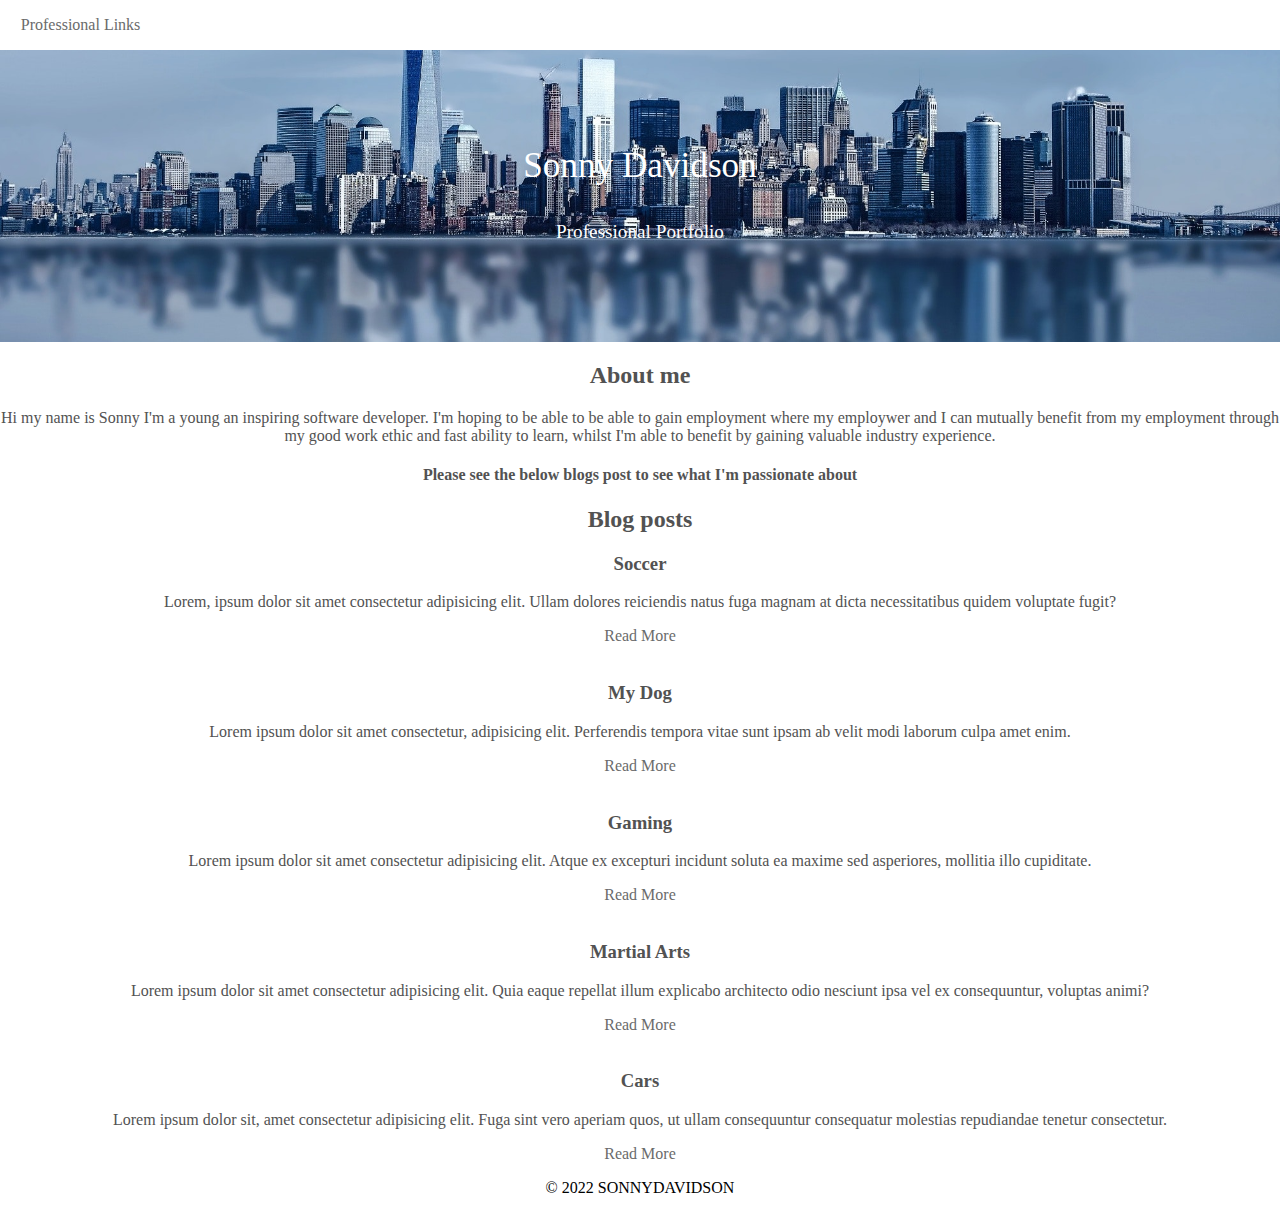
==== index.html @ a582a85e "first stages of portfolio done" ====
<!DOCTYPE html>
<html lang="en">
    <head>
        <meta charset="UTF-8" />
        <meta http-equiv="X-UA-Compatible" content="IE=edge" />
        <meta name="viewport" content="width=device-width, initial-scale=1.0" />
        <title>Sonny's</title>
        <link rel="stylesheet" href="style.css">
    </head>
      <body>
        <header>
            <!-- Start Header area -->
            <nav>
                <!-- Main navigation -->
                 <a href="Prolinks.html">Professional Links</a>
            </nav>
        </header>
        <section id="Sonny">
            <!-- title and photo -->
            <h1>Sonny Davidson</h1>
            <p>Professional Portfolio</p>
        </section>
        <!-- About me -->
        <section id="Aboutme">
           <h2>About me</h2>
           <p>Hi my name is Sonny I'm a young an inspiring software developer. I'm hoping to be able to be able to gain employment where my employwer and I can mutually benefit from my employment through my good work ethic and fast ability to learn, whilst I'm able to benefit by gaining valuable industry experience. </p>
           <h4>Please see the below blogs post to see what I'm passionate about</h4>
        </section>
        <!-- Blog post links  -->
        <Main id="Blogposts">
            <h2>Blog posts</h2>
            <article >
              <!-- <img src="images/Soccer.jpeg" alt=""> -->
              <h3>Soccer</h3>
              <p>Lorem, ipsum dolor sit amet consectetur adipisicing elit. Ullam dolores reiciendis natus fuga magnam at dicta necessitatibus quidem voluptate fugit?</p>
              <a href="Blog1.html" class="button">Read More</a>
            </article>
            <article >
                <img src="" alt="">
                <h3>My Dog</h3>
                <p>Lorem ipsum dolor sit amet consectetur, adipisicing elit. Perferendis tempora vitae sunt ipsam ab velit modi laborum culpa amet enim.</p>
                <a href="blog2.html" class="button">Read More </a>
            </article>
            <article >
                <img src="" alt="">
                <h3>Gaming</h3>
                <p>Lorem ipsum dolor sit amet consectetur adipisicing elit. Atque ex excepturi incidunt soluta ea maxime sed asperiores, mollitia illo cupiditate.</p>
                <a href="blog3.html" class="button">Read More</a>
            </article>
            <article >
                <img src="" alt="">
                <h3>Martial Arts</h3>
                <p>Lorem ipsum dolor sit amet consectetur adipisicing elit. Quia eaque repellat illum explicabo architecto odio nesciunt ipsa vel ex consequuntur, voluptas animi?</p>
                <a href="blog4.html" class="button">Read More </a>
            </article>
            <article >
                <img src="" alt="">
                <h3>Cars</h3>
                <p>Lorem ipsum dolor sit, amet consectetur adipisicing elit. Fuga sint vero aperiam quos, ut ullam consequuntur consequatur molestias repudiandae tenetur consectetur.</p>
                <a href="blog5.html" class="button">Read More</a>
            </article>
        </Main>

        <footer> 
            <p>&copy; 2022 SONNYDAVIDSON</p>
        </footer>


    </head>
---- style.css ----
body {
    margin: 0%;
}

H1 {
    align-items: center;
    justify-content: center;
}

/* header  */
header {
    display: flex;
    justify-content: space-between;
    padding: 1rem;
}

nav a {
    color: #6a6b6b;
    /* font-family: ; */
    text-decoration: none;
    margin: 0 0.3rem;
}
 
/* sonny */
#Sonny {
    display: flex;
    align-items: center;
    padding: 5rem;
    flex-direction: column;
    background: url(Images/City\ background.jpg) #676670 no-repeat center;
    background-size: cover;
}

#Sonny h1 {
    margin: 1rem 0;
    color: white;
    font-size: 2.2rem;
    font-weight: normal;
}

#Sonny p {
    color: white;
    font-size: 1.2rem;
    display: inline-block;
    /* padding-top: ; */
}

#Aboutme{
   color: #525252;
   text-align: center;
}

footer {
    text-align: center;
}

main {
    text-align: center;
    color:#525252;
}

main a {
    text-decoration: none;
    color: #6a6b6b;
}
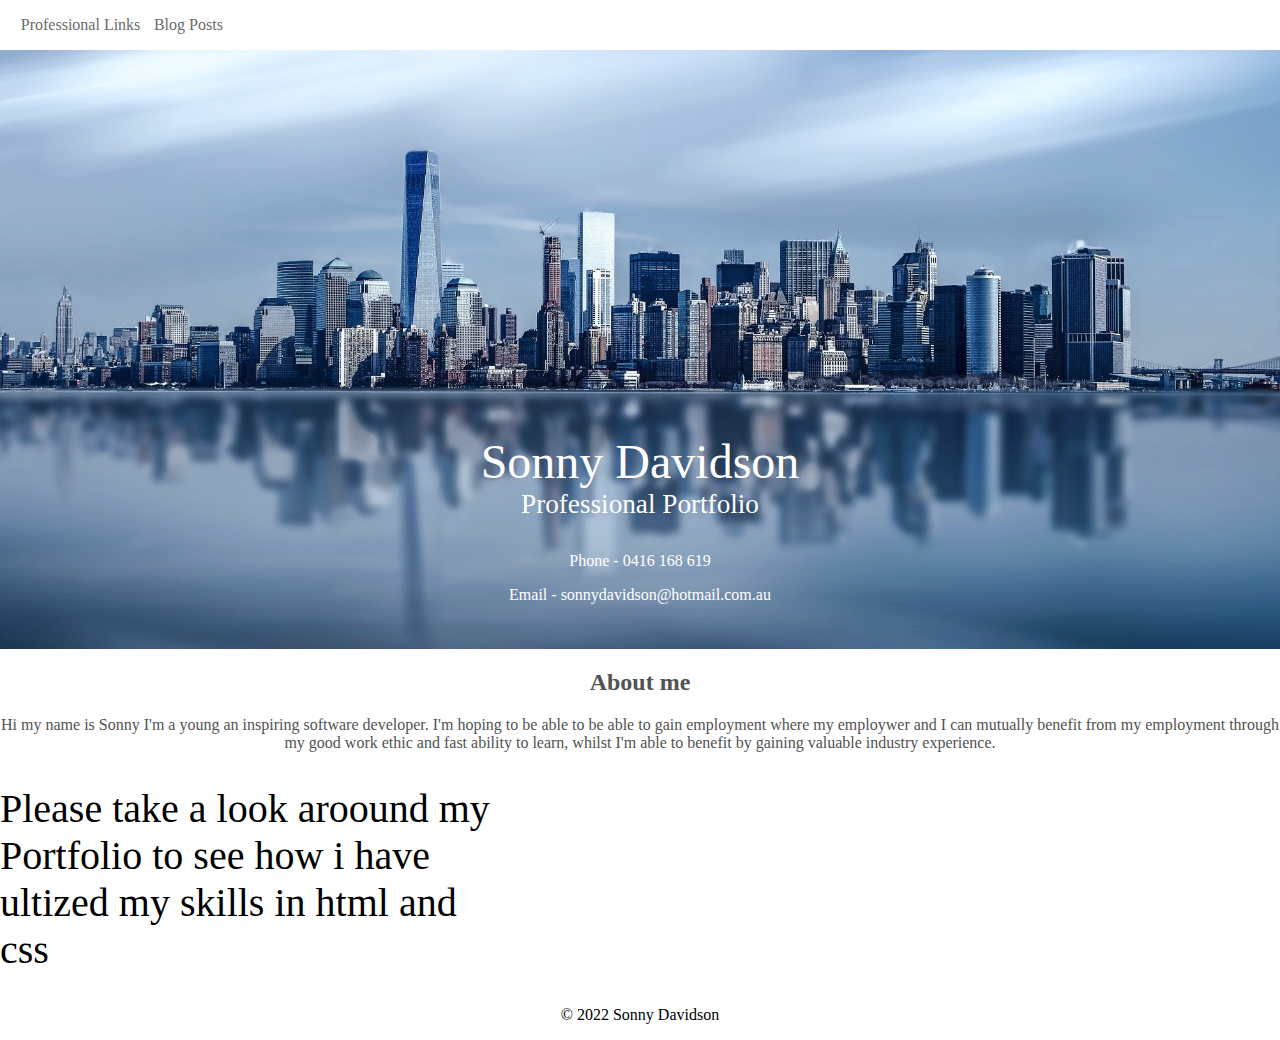
==== commit f8f85475: "Finished rough draft of the blogs and blog page" ====
--- a/index.html
+++ b/index.html
@@ -4,7 +4,7 @@
         <meta charset="UTF-8" />
         <meta http-equiv="X-UA-Compatible" content="IE=edge" />
         <meta name="viewport" content="width=device-width, initial-scale=1.0" />
-        <title>Sonny's</title>
+        <title>Sonny's Portfolio</title>
         <link rel="stylesheet" href="style.css">
     </head>
       <body>
@@ -13,56 +13,35 @@
             <nav>
                 <!-- Main navigation -->
                  <a href="Prolinks.html">Professional Links</a>
+                 <a href="BlogPosts.html">Blog Posts</a>
             </nav>
         </header>
         <section id="Sonny">
             <!-- title and photo -->
-            <h1>Sonny Davidson</h1>
-            <p>Professional Portfolio</p>
+            <div class="container"> 
+                <h1>Sonny Davidson</h1>
+                <h4>Professional Portfolio</h4>
+                <div>
+                <p>Phone - 0416 168 619</p>
+                <p>Email - sonnydavidson@hotmail.com.au</p>
+                </div> 
+            </div>
+           
         </section>
         <!-- About me -->
-        <section id="Aboutme">
+        <main id="Aboutme">
            <h2>About me</h2>
            <p>Hi my name is Sonny I'm a young an inspiring software developer. I'm hoping to be able to be able to gain employment where my employwer and I can mutually benefit from my employment through my good work ethic and fast ability to learn, whilst I'm able to benefit by gaining valuable industry experience. </p>
-           <h4>Please see the below blogs post to see what I'm passionate about</h4>
+        </main>
+
+        <section>
+           <h2>Please take a look aroound my Portfolio to see how i have ultized my skills in html and css</h2> 
         </section>
-        <!-- Blog post links  -->
-        <Main id="Blogposts">
-            <h2>Blog posts</h2>
-            <article >
-              <!-- <img src="images/Soccer.jpeg" alt=""> -->
-              <h3>Soccer</h3>
-              <p>Lorem, ipsum dolor sit amet consectetur adipisicing elit. Ullam dolores reiciendis natus fuga magnam at dicta necessitatibus quidem voluptate fugit?</p>
-              <a href="Blog1.html" class="button">Read More</a>
-            </article>
-            <article >
-                <img src="" alt="">
-                <h3>My Dog</h3>
-                <p>Lorem ipsum dolor sit amet consectetur, adipisicing elit. Perferendis tempora vitae sunt ipsam ab velit modi laborum culpa amet enim.</p>
-                <a href="blog2.html" class="button">Read More </a>
-            </article>
-            <article >
-                <img src="" alt="">
-                <h3>Gaming</h3>
-                <p>Lorem ipsum dolor sit amet consectetur adipisicing elit. Atque ex excepturi incidunt soluta ea maxime sed asperiores, mollitia illo cupiditate.</p>
-                <a href="blog3.html" class="button">Read More</a>
-            </article>
-            <article >
-                <img src="" alt="">
-                <h3>Martial Arts</h3>
-                <p>Lorem ipsum dolor sit amet consectetur adipisicing elit. Quia eaque repellat illum explicabo architecto odio nesciunt ipsa vel ex consequuntur, voluptas animi?</p>
-                <a href="blog4.html" class="button">Read More </a>
-            </article>
-            <article >
-                <img src="" alt="">
-                <h3>Cars</h3>
-                <p>Lorem ipsum dolor sit, amet consectetur adipisicing elit. Fuga sint vero aperiam quos, ut ullam consequuntur consequatur molestias repudiandae tenetur consectetur.</p>
-                <a href="blog5.html" class="button">Read More</a>
-            </article>
-        </Main>
+
+
 
         <footer> 
-            <p>&copy; 2022 SONNYDAVIDSON</p>
+            <p>&copy; 2022 Sonny Davidson</p>
         </footer>
 
 
--- a/style.css
+++ b/style.css
@@ -2,15 +2,13 @@
     margin: 0%;
 }
 
-H1 {
-    align-items: center;
-    justify-content: center;
+footer {
+    text-align: center;
 }
 
 /* header  */
 header {
     display: flex;
-    justify-content: space-between;
     padding: 1rem;
 }
 
@@ -22,36 +20,52 @@
 }
  
 /* sonny */
+
+.container {
+    display: flex;
+    flex-direction: column;
+    position: relative;
+    height: 15vh;
+    padding: 8rem 8rem;
+   margin: 5rem 0;
+}
+
+
 #Sonny {
     display: flex;
     align-items: center;
-    padding: 5rem;
+    padding: 4rem;
     flex-direction: column;
     background: url(Images/City\ background.jpg) #676670 no-repeat center;
     background-size: cover;
 }
 
+#Sonny {
+    color: white;
+}
+
 #Sonny h1 {
     margin: 1rem 0;
-    color: white;
-    font-size: 2.2rem;
+    font-size: 3rem;
     font-weight: normal;
+    padding-top: 6rem;
 }
 
-#Sonny p {
-    color: white;
-    font-size: 1.2rem;
-    display: inline-block;
-    /* padding-top: ; */
+#Sonny h4 {
+    font-size: 1.7rem;
+    font-weight: 400;
+    margin: -1rem 0 1rem ;
 }
 
+#Sonny div {
+    text-align: center;
+    padding-bottom: 3rem;
+}
+
+/* about me  */
 #Aboutme{
    color: #525252;
    text-align: center;
-}
-
-footer {
-    text-align: center;
 }
 
 main {
@@ -62,4 +76,31 @@
 main a {
     text-decoration: none;
     color: #6a6b6b;
+}
+
+/* blog post page header */
+#Blogposts h2{
+    background-color: #676670;
+    color: white;
+    height: 3rem;
+   padding-top: 1rem;
+}
+
+/* images on blog posts page */
+main article img {
+    height: 25rem;
+    width: 40rem;
+    border: 2px solid #525252;
+    display: inline-block;
+    margin-top: 2rem;
+}
+
+/* take a look around  */
+section h2 {
+    font-size: 2.5rem;
+    font-weight: 500;
+    text-align: left;
+    width: 40vw;
+    
+    /* height: 30vw; */
 }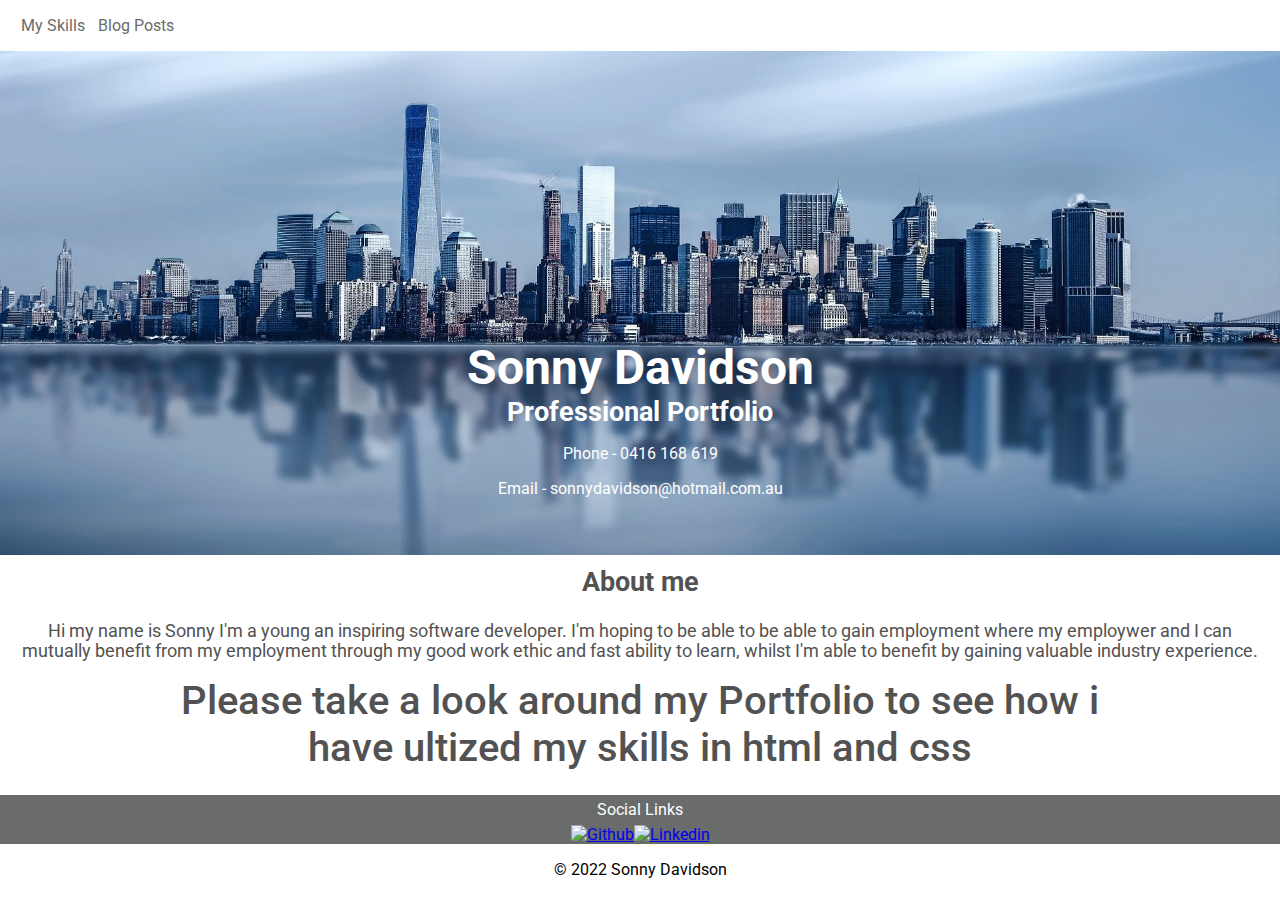
==== commit 04f629c1: "finished the portfolio" ====
--- a/index.html
+++ b/index.html
@@ -12,8 +12,8 @@
             <!-- Start Header area -->
             <nav>
                 <!-- Main navigation -->
-                 <a href="Prolinks.html">Professional Links</a>
-                 <a href="BlogPosts.html">Blog Posts</a>
+                 <a id= MySkills href="Prolinks.html">My Skills</a>
+                 <a id= BlogPosts href="BlogPosts.html">Blog Posts</a>
             </nav>
         </header>
         <section id="Sonny">
@@ -24,7 +24,6 @@
                 <div>
                 <p>Phone - 0416 168 619</p>
                 <p>Email - sonnydavidson@hotmail.com.au</p>
-                </div> 
             </div>
            
         </section>
@@ -35,11 +34,18 @@
         </main>
 
         <section>
-           <h2>Please take a look aroound my Portfolio to see how i have ultized my skills in html and css</h2> 
+           <h2>Please take a look around my Portfolio to see how i have ultized my skills in html and css</h2> 
         </section>
 
-
-
+        <section id="social-links">
+            <div>
+                <p>Social Links</p>
+                <div>
+                    <a href="https://github.com/sonnydavidson"><img id= Github src="images/Github.png" alt="Github"></a>
+                    <a href="www.linkedin.com/in/sonny-davidson-95a8851a3"><img src="images/linkedin.svg" alt="Linkedin"></a>
+                </div>
+            </div>
+        </section>
         <footer> 
             <p>&copy; 2022 Sonny Davidson</p>
         </footer>
--- a/style.css
+++ b/style.css
@@ -1,5 +1,8 @@
-body {
+@import url(https://fonts.googleapis.com/css2?family=Roboto:ital,wght@0,400;0,700;1,400&display=swap); 
+
+body { 
     margin: 0%;
+    font-family: roboto, sans-serif;
 }
 
 footer {
@@ -14,18 +17,28 @@
 
 nav a {
     color: #6a6b6b;
-    /* font-family: ; */
     text-decoration: none;
     margin: 0 0.3rem;
 }
+
+nav #MySkills:hover {
+    font-size: large;
+}
  
+nav #BlogPosts:hover {
+    font-size: large;
+}
+
+nav #Home:hover {
+    font-size: large;
+}
 /* sonny */
 
 .container {
     display: flex;
     flex-direction: column;
     position: relative;
-    height: 15vh;
+    height: 8vh;
     padding: 8rem 8rem;
    margin: 5rem 0;
 }
@@ -34,7 +47,7 @@
 #Sonny {
     display: flex;
     align-items: center;
-    padding: 4rem;
+    padding: 3rem;
     flex-direction: column;
     background: url(Images/City\ background.jpg) #676670 no-repeat center;
     background-size: cover;
@@ -47,13 +60,13 @@
 #Sonny h1 {
     margin: 1rem 0;
     font-size: 3rem;
-    font-weight: normal;
-    padding-top: 6rem;
+    font-weight: 700;
+    padding-top: 1rem;
 }
 
 #Sonny h4 {
     font-size: 1.7rem;
-    font-weight: 400;
+    font-weight: 700;
     margin: -1rem 0 1rem ;
 }
 
@@ -68,22 +81,68 @@
    text-align: center;
 }
 
-main {
-    text-align: center;
-    color:#525252;
-}
-
-main a {
-    text-decoration: none;
-    color: #6a6b6b;
-}
-
-/* blog post page header */
+#Aboutme p {
+    font-size: 1.1rem;
+}
+
+#Aboutme h2 {
+    font-size: 1.7rem;
+   margin-top: 0.7rem;
+}
+
+p {
+    margin: 0rem 1rem 1rem 1rem;
+}
+
+/* take a look around home page  */
+section h2 {
+    font-size: 2.5rem;
+    font-weight: 500;
+   text-align: center;
+    color: #525252;
+    margin: 0 10rem;
+    padding-bottom: 1.5rem;
+}
+
+/* Social links  */
+#social-links {
+    display: flex;
+    justify-content: center;
+    background-color: #6a6b6b;
+    color: white;
+    text-align: center;
+}
+
+#social-links div div {
+    display: flex;
+    justify-content: space-between;
+    flex-wrap: wrap;
+}
+
+#social-links p {
+    margin: 0.3rem 0 0.4rem;
+}
+
+#social-links #Github{
+    height: 50px;
+
+}
+
+/* blog post page header */ 
 #Blogposts h2{
-    background-color: #676670;
-    color: white;
-    height: 3rem;
-   padding-top: 1rem;
+    display: flex;
+    padding: 8rem;
+    flex-direction: column;
+    background: url(Images/BlogBG.jpg) #676670 no-repeat center;
+    background-size: cover;
+    font-size: 3rem;
+    color: white;
+    margin-top: .4rem;
+}
+
+#Blogposts {
+text-align: center;
+color: #525252;
 }
 
 /* images on blog posts page */
@@ -92,15 +151,81 @@
     width: 40rem;
     border: 2px solid #525252;
     display: inline-block;
-    margin-top: 2rem;
-}
-
-/* take a look around  */
-section h2 {
-    font-size: 2.5rem;
+    margin-top: 1rem;
+    align-items: center;
+}
+
+.button {
+color: #6a6b6b;
+}
+
+.button:hover {
+    font-size: large;
+}
+
+footer {
+    padding-top: 1rem;
+}
+
+/* Phone View  */
+@media screen and (max-width: 500px) {
+    /* Home Page  */
+    #Sonny {
+        display: flex;
+        align-items: center;
+        height: 17rem;
+        flex-direction: column;
+        background: url(Images/City\ background.jpg) #676670 no-repeat center;
+        background-size: cover;
+    }
+
+    .container {
+        display: flex;
+        flex-direction: column;
+        position: relative;
+        height: 8vh;
+        padding: 1rem 0rem;
+       margin: 2rem 0;
+    }
+
+    #Aboutme p {
+        font-size: 1.1rem;
+        margin: 1rem 1rem;
+    }
+
+    /* take a look around home page  */
+    section h2 {
+    font-size: 2rem;
     font-weight: 500;
-    text-align: left;
-    width: 40vw;
-    
-    /* height: 30vw; */
-}+    text-align: center;
+    color: #525252;
+    margin: 0 2rem;
+    padding-bottom: 1.5rem;
+}
+
+/* Blog Page  */
+
+/* blog post page header */ 
+#Blogposts h2{
+    display: flex;
+    padding: 6rem;
+    flex-direction: column;
+    background: url(Images/BlogBG.jpg) #676670 no-repeat center;
+    background-size: cover;
+    font-size: 2rem;
+    color: white;
+    margin-top: .4rem;
+}
+
+
+/* images on blog posts page */
+main article img {
+    height: 14rem;
+    width: 22rem;
+    border: 2px solid #525252;
+    display: inline-block;
+    margin-top: 1rem;
+    align-items: center;
+}
+
+}
